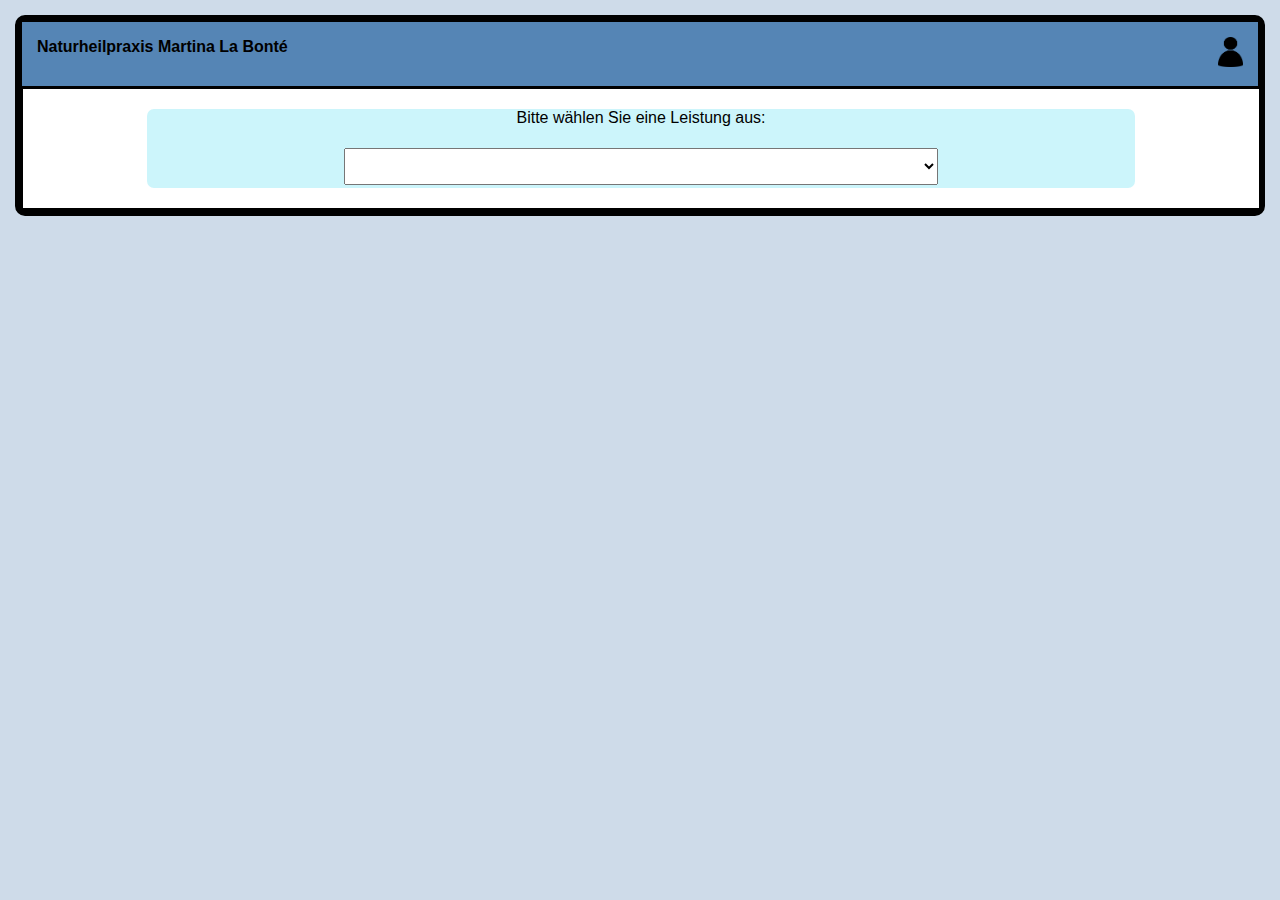
==== index.html @ 06d2e426 "Nachtrag" ====
<!DOCTYPE html>
<html>
    <header>
        <link href="./resources/css/styles.css" rel = "stylesheet">
        <script src="./resources/js/main.js" defer></script>
        <script src="./resources/js/requesting.js" defer></script>
        <script src="./resources/js/request_handler.js" defer></script>
        <script src="./resources/js/timemanagement.js" defer></script>
        <script src="./resources/js/termine.js" defer></script>
        <script src="resources/js/slotHandle.js" defer></script>
        <meta charset="UTF-8">
        <meta http-equiv="X-UA-Compatible" content="IE=edge">
        <meta name="viewport" content="width=device-width, initial-scale=1.0, maximum-scale=1, user-scalable=0">
        <title>Terminbuchung</title>
    </header>
    <head>
        <link rel="apple-touch-icon" sizes="180x180" href="/apple-touch-icon.png">
        <link rel="icon" type="image/png" sizes="32x32" href="/favicon-32x32.png">
        <link rel="icon" type="image/png" sizes="16x16" href="/favicon-16x16.png">
        <link rel="manifest" href="/site.webmanifest">
        <link rel="mask-icon" href="/safari-pinned-tab.svg" color="#5bbad5">
        <meta name="msapplication-TileColor" content="#da532c">
        <meta name="theme-color" content="#ffffff">
    </head>
    <body onload ="fetchTermine(setUp)">
    <div id="back">
        <div id="container">
            <div id="navbar">
                <div id="logo"><p style="margin-left:15px;font-weight: bold;">Naturheilpraxis Martina La Bonté</p></div>
                <div id="login"><a href="./server-side-php/login.php"><img style = "width:25px;height:30px;margin:15px;" src="./resources/images/person.png"></a></div>
            </div>
            <div id="maincontainer">
                <div id="calcontainer">
                    <div id="calnavbarselect">
                        <div id="calnav">
                            <div id="lbutton"></div>
                            <div id="weeksign"></div>
                            <div id="rbutton"></div>
                        </div>
                        <div id="leistungsformcontainer">
                            <form id="leistungsform" action="">
                                <label id ="selectLabel" for="chooseLeistung">Bitte wählen Sie eine Leistung aus:</label><br /><select name="" id="chooseLeistung"></select>
                            </form>
                        </div>
                    </div>
                    <div id="days">
                    </div>
                </div>
            </div>
        </div>
    </div>
    </body>
    <div id="modalBack">

    </div>
        <div id="bookingbox">
            <span id = "closeSpan"><button onclick="closeModal()">X</button></span>
            <h2>Terminbuchung</h2>
            <p id="zeitpunkt"></p>
            <form id="bform" method = "POST">
                Anrede:<br /><select name="anrede" id="anredeselect">
                    <option value="Herr">Herr</option>
                    <option value="Frau">Frau</option>
                    <option value="Dr.">Dr.</option>
                </select>
                Vorname:<br /><input type = "text" name="vorname" id ="vornameinput" pattern="\w*"><br />
                Nachname:<br /><input type="text" name = "nachname" id ="nachnameinput"><br />
                E-Mail-Adresse: <br /><input type="text" name = "mail" id ="mailinput"><br />
                Telefonnummer: <br /><input type="text" name = "phone" id ="phoneinput"><br />
                Leistung: <br /> <select name="leistung" id="leistungsselect">
                </select><br/>
                <input type="submit" name="submit" value = "Verbindlich buchen" id = "submitButton"><br/>
                <span id="feedback"></span><br />
             </form>
            </div>
</html>
---- resources/css/styles.css ----
*{
    font-family: 'Gill Sans', 'Gill Sans MT', Calibri, 'Trebuchet MS', sans-serif;
}
body{
    box-sizing: border-box;
    margin:0;
    inset: 0;
    background-color: rgb(206, 219, 233);
}
:root{
    --darkest-color:#5585b5;
    --dark-color:#3b8e9b;
    --light-color:#79c2d0;
    --lightest-color:#ccf5fb;
}
#back{
    display: flex;
    justify-content: center;
    align-items: center;
    padding: 15px;
}
#container{
    display: flex;
    flex-direction: column;
    border: 7px solid black;
    border-radius:10px;
    width: 100%;
    height: auto;
    background-color: white;
}
#navbar{
    display: flex;
    flex-direction: row;
    width: 100%;
    justify-content: end;
    background-color: var(--darkest-color);
}
#login{
    width: 50%;
    display: flex;
    justify-content: right;
}
#logo{
    width: 50%;
    justify-content: left;
}
#maincontainer{
    display: flex;
    flex-direction: row;
    height: auto;
    width: 100%;
    background-color: white;
    border: 1px solid black;
}
#sidebar{
    width: 200px;
    display: flex;
    flex-direction: column;
    background-color: var(--light-color);
    color: white;
    border: 1px solid black;
    flex-wrap:wrap;
}
hr{
    width: 80%;
    height: 0px;
    border: 1px solid var(--lightest-color);
}
.listItem{
    margin-left: 10px;
    text-decoration: none;
    color: white;
}
.listItem:hover{
    cursor: pointer;
    color: var(--darkest-color);
}

#currentItem{
    margin-left:10px;
    border-radius: 5px;
    height: 25px;
    width: 90%;
    display: flex;
    justify-content: left;
    background-color: white;
}
#currentItem a{
    margin: 2px;
    color: var(--darkest-color);
}
#calcontainer{
    width: 100%;
    height: auto;
    display: flex;
    flex-direction: column;
    justify-content: center;
    /*border: 3px solid red;*/
    padding: 0;
    inset: 0;
}
#calnav{
    width: 100%;
    height: auto;
    display: flex;
    border: 1px solid;
}
#lbutton{
    display: flex;
    width: 20%;
    justify-content: start;
}
#weeksign{
    display: flex;
    justify-content: center;
    align-items: center;
    width: 60%;
}
#rbutton{
    display: flex;
    width: 20%;
    justify-content: end;
}
#calnavbarselect{
    width: 100%;
    display: flex;
    flex-direction: column;
}
#leistungsformcontainer{
    width: 100%;
    display: flex;
    justify-content: center;
    align-items: center;
}
#leistungsform{
    width: 80%;
    display: flex;
    align-items: center;
    background-color: var(--lightest-color);
    border-radius: 7px;
}
#chooseLeistung{
    width: 60%;
    font-size: 30px;
    height: auto;
    margin: 3px;
}
/*@keyframes blink-animation{
    0%{
        background-color: #3b8e9b;
    }
    100%{
        background-color: #c6e8ed;
    }
}
#leistungsformcontainer:hover{
    animation: blink-animation 1s infinite;
}*/

#days{
    display: flex;
    flex-direction: row;
    width: 100%;
    height: 100%;
    background-color: var(--light-color);
}
.dayHeader{
    text-align: center;
    background-color: white;
}
.day{
    background-color: var(--lightest-color);
    border: 1px solid black;
    overflow: scroll;
}
.timeSlot{
    color: white;
    border: 2px solid white;
    display: flex;
    height: 30px;
    background-color: var(--dark-color);
    text-align: center;
    font-size: larger;
    align-items: center;
    justify-content: center;
    border-radius: 5px;
    box-shadow: #000;
}
.timeSlot:hover{
    background-color:#a1d8e0;
    cursor: pointer;
}
.invalidTimeSlot{
    color: white;
    border: 2px solid white;
    display: flex;
    height: 30px;
    background-color: gray;
    text-align: center;
    font-size: larger;
    align-items: center;
    justify-content: center;
    border-radius: 5px;
    box-shadow: #000;
    pointer-events: none;
}
/*--------------------loginPage------------------------*/

#loginbox, #bookingbox{
    width: 60%;
    height: auto;
    background-color: #7393B3;
    border: 3px solid black;
    border-radius: 15px;
    display: flex;
    flex-direction: column;
    justify-content: center;
    align-items: center;
}
#loginbox{
 font-size: 20px;
}
form{
    display: flex;
    flex-direction: column;
    margin: 20px;
    width: 80%;
}
#mailform input{
    font-size: 20px;
}
#mailform input{
    height: 25px;
}
/*----------------------------Modal Terminerstellung--------------------------*/
#bookingbox{
    position:absolute;
    z-index: 99;
    height: 90%;
    width: 60%;
    left: 20%;
    display: none;
    justify-content: flex-start;
    top: 50px;
    overflow-y: scroll;
    overflow-x: hidden;
}
#modalBack{
    display:none;
    position: absolute;
    z-index: 98;
    height: 98%;
    width: 97%;
    border-radius: 15px;
    background-color: rgb(0,0,0,0.7);
    inset: 2%;
}
#closeSpan{
    display: flex;
    justify-content: end;
    width: 96%;
    border-radius: 15px;
}
#bform{
    width: 80%;
    height: auto;
    font-size: 25px;
}
#feedback{
    font-size: 20px;
}
/*-------------------------------------Zeitmanagement-----------------------------------*/
#timecontainer{
    width: 100%;
    height: auto;
    background-color: var(--darkest-color);
    display: flex;
}
#setBusinessHours{
    width: 50%;
    background-color: var(--dark-color);
    border: 1px solid black;
    display: flex;
    flex-direction: column;
    align-items: center;
}
#makeReservation{
    width: 50%;
    height: auto;
    background-color: var(--light-color);
    border: 1px solid black;
    display: flex;
    flex-direction: column;
    align-items: center;
}
#makeReservationForm{
    width: 95%;
}
.dateContainer{
    width: 50%;
    display: flex;
    justify-content: right;
}
.dateInputs{
    width: auto;
    margin: 3px;
}
.lineContainer{
    width: 100%;
    display: flex;
}
.dateInputLabel{
    width: 50%;
    display: flex;
    justify-content: left;
}
.dayTimeInput{
    width: 100%;
    display: flex;
    align-items: center;
}
#timeTable{
    width: 95%;
    height: auto;
    border-radius: 8px;
    background-color: var(--light-color);
    box-shadow: 3px 2px var(--darkest-color);
}
th{
    text-align: left;
}
#timeTable td{
    background-color: var(--lightest-color);
    border-radius: 8px;
}
.tableInput{
    margin: 3px;
}
#updateBusinessHours, #blockDateSubmit{
    width: 95%;
    margin: 5px;
    text-align: center;
}
.invalidInput{
    border:2px solid red;
    margin: 3px;
}
input:invalid{
    border:2px solid red;
}
span{
    font-size:10px;
    padding: 3px;
}
form:invalid > button{
    background-color: #3b8e9b;
}
#feedbackBusinessHours{
    display: none;
    background-color: var(--lightest-color);
    border-radius: 5px;
}
/*------------------------------Leistungen Styles-------------------------------*/
#leistungsContainer, #kundenContainer, #terminContainer{
    width: 100%;
    display: flex;
    align-items: start;
    justify-content: center;
}
#leistungsTabelle, #kundenTabelle, #terminTabelle{
    width: 96%;
    border: 1px solid black;
    margin: 15px;
}
#leistungsTabelle th{
    border: 1px solid black;
}

/*-------------------------------------Kunden display styles----------------------------------*/
#kundenContainer{
    flex-direction: column;
    justify-content: start;
    align-items: start;
}
.kundeContainer{
    display: flex;
    width: 100%;
    justify-content: space-between;
}
.infoBubble{
    margin: 5px;
    background-color: var(--lightest-color);
    border-radius: 3px;
    border:solid 3px var(--dark-color);
    width: 11%;
    box-shadow: inset 0 0 10px var(--darkest-color);
    text-align: center;
    overflow-wrap: break-word;
}
 /*-------------------------------------Termine display styles----------------------------------*/
 #terminContainer{
    width: 100%;
    display: flex;
    flex-direction: column;
    justify-content: center;
    align-items: center;
    overflow-y: scroll;
    overflow-x: hidden;
 }
 .terminkunde, .terminkundePASSED{
    display: flex;
    background-color: var(--lightest-color);
    width: 90%;
    justify-content: flex-start;
    margin: 10px;
    border-radius: 8px;
    box-shadow: 5px 5px 5px var(--dark-color);
 }
 .terminDisplay, .kundenDisplay, .kundenDisplayPASSED, .terminDisplayPASSED{
    margin: 5px;
    border-radius: 5px;
    width: 35%;
 }
 .terminDisplay{
    background-color: var(--light-color);
 }
 .kundenDisplay{
    background-color: var(--dark-color);
 }
 .kundenDisplay p, .terminDisplay p, .kundenDisplayPASSED p, .terminDisplayPASSED p{
   margin-left: 15px;
 }
 .kundenDisplay h2, .terminDisplay h2, .kundenDisplayPASSED h2, .terminDisplayPASSED h2{
    margin-left: 15px;
    color: white;
  }
 .kundenDisplay a, .terminDisplay a, .kundenDisplayPASSED a, .terminDisplayPASSED a{
    margin-left: 15px;
    text-decoration: none;
  }
  .kundenDisplay a:hover, .terminDisplay a:hover, .kundenDisplayPASSED a:hover, .terminDisplayPASSED a:hover{
    cursor: pointer;
    color: white;
  }
  .terminDisplayPASSED{
    background-color: rgb(0,0,0,0.4);
    }
    .kundenDisplayPASSED{
        background-color: rgb(0,0,0,0.5);
    }
    .terminkundePASSED{
        background-color: rgb(0,0,0,0.3);
    }
  .modBox{
    height: 100%;
    width: 25%;
    display: flex;
    flex-direction: column;
    justify-content: space-evenly;
    align-items: center;
  }
  .modBox button{
    width: 95%;
    height: 30px;
    border-radius: 8px;
    border: 3px solid white;
    background-color: var(--dark-color);
    color: white;
    font-size: 14px;
  }
  .modBox button:hover{
    background-color: #82c9d4;
    cursor: pointer;
    transition: all ease-out 0.5s;
  }
  /*--------------Termin Modal-------------------*/
 #terminModalBack{
    width: 100%;
    height: 100%;
    background-color: rgb(0,0,0,0.7);
    top: 0px;
    left: 0px;
    position: fixed;
    display:none;
 }
 #terminModal{
    background-color: #fff;
    position: absolute;
    top: 50%;
    left: 50%;
    transform: translate(-50%, -50%);
    padding: 20px;
    border: 1px solid #000;
    box-shadow: 0 0 10px rgba(0, 0, 0, 0.5);
    display: none;
    flex-direction: column;
    align-items: center;
    color: red;
    border-radius: 5px;
 }
 .modalButton{
    width: 90%;
    font-size: 15px;
    cursor: pointer;
 }
 #termineDeleteButton{
    background-color: rgb(0,0,0,0.05);
    border:red solid;
    border-radius: 3px;
 }
 #termineDeleteButton:hover{
    background-color: rgb(0,0,0,0.1);
    color: red;
 }
 #termineCloseButton{
    background-color: var(--light-color);
    border: none;
    border-radius: 3px;
 }
 #termineCloseButton:hover{
    color: white;
 }
/*----------------------------------------------------------------------------------------------------------------------------------------
----------------------------------------------------------------------------------------------------------------------------------------
---------------------------------------------------------------Mobile Styling----------------------------------------------------------
----------------------------------------------------------------------------------------------------------------------------------------
----------------------------------------------------------------------------------------------------------------------------------------*/
/* Styles for tablets in landscape mode */
@media screen and (min-width: 768px) and (max-width: 1024px) {
    /* Your tablet-specific styles here */
    
  }
/* Styles for smartphones */
@media screen and (max-width: 767px) {
    /* Your smartphone-specific styles here */
    /*--------------------------admin_index.html etc---------------------*/
    /*------------------sidebar -> topbar---------------------------*/
    #maincontainer{
        flex-direction: column;
    }
    #sidebar{
        display: flex;
        flex-direction: row;
        width: 100%;
        height: auto;
        align-items: center;
        justify-content: space-between;
        border: 0px;
    }
    #currentItem{
        margin-left: 0px;
        width: auto;
        display: flex;
        justify-content: center;
        box-shadow: 0 10px 6px -6px var(--darkest-color);
    }
    #currentItem a{
        font-size: 18px;
        font-weight: bold;
    }
    .listItem{
        font-size: 15px;
    }
    .sidebarIcon{
        width: 40px;
        height: 40px;
        margin: 10px;
    }
    .sidebarIcon:hover{
        transform: rotate(20deg);
        transition: ease-in 300ms;
    }
    
    /*----------------Calendar------------------*/
    .timeSlot{
        border: 3px solid white;
        height: 45px;
        width: 96%;
        text-align: center;
        font-size: larger;
        align-items: center;
        justify-content: center;
        border-radius: 5px;
        box-shadow: #000;
        margin: 1px;
    }
    /*------------------booking modal-----------------*/
    #modalBack{
        width: 100%;
        height: 100%;
        top: 0;
        left: 0;
    }
    #bookingbox{
        left: 10%;
        width: 80%;
        height: 80%;
    }
    #bform{
        font-size: 20px;
    }
    #bform input, #bform select{
        font-size: 20px;
    }
    #bformMobile{
        width: 100%;
        display: flex;
        flex-direction: column;
        align-items: center;
        font-size: 20px;
    }
    #bformMobile input, #bformMobile select, #bformMobile button{
        width: 90%;
        height: 22px;
        font-size: 20px;
    }
    #bformMobile span{
        font-size: 20px;
    }
    #backButtonMobile{
        display: none;
    }
    /*--------------------time management------------------*/
    #timecontainer{
        flex-direction: column;
    }
    #timecontainer div{
        width: 100%;
        font-size: 20px;
    }
    #timeTable input, #updateBusinessHours, #feedbackBusinessHours{
        font-size: 16px;
    }
    #makeReservationForm input, #blockDateSubmits, #feedbackBlockTermin{
        font-size: 16px;
    }
    /*------------------------------Termine ----------------------------------------------*/
    .terminkunde, .terminkundePASSED{
        flex-direction: column;
        align-items: center;
    }
    .kundenDisplay, .terminDisplay, .modBox, .kundenDisplayPASSED, .terminDisplayPASSED{
        width: 95%;
    }
    .modBox button{
        margin: 10px;
    }
    .terminDisplayPASSED{
        background-color: rgb(0,0,0,0.5);
    }
    .kundenDisplayPASSED{
        background-color: rgb(0,0,0,0.7);
    }
    .terminkundePASSED{
        background-color: rgb(0,0,0,0.3);
    }
    /*--------------------------------Kunden------------------------------------------------*/
    #kundenContainer{
        align-items: center;
    }
    .kundeContainer{
        display: flex;
        flex-direction: column;
        border: 3px solid var(--dark-color);
        margin:5px;
        border-radius: 5px;
        width: 90%;
        box-shadow: 0 8px 6px -6px var(--darkest-color);
    }
    .subRow{
        display: flex;
        justify-content: space-evenly;
    }
    .infoBubble{
        width: 30%;
        height: 25%;
        overflow-wrap: break-word;
        overflow-y: scroll;
    }
  }
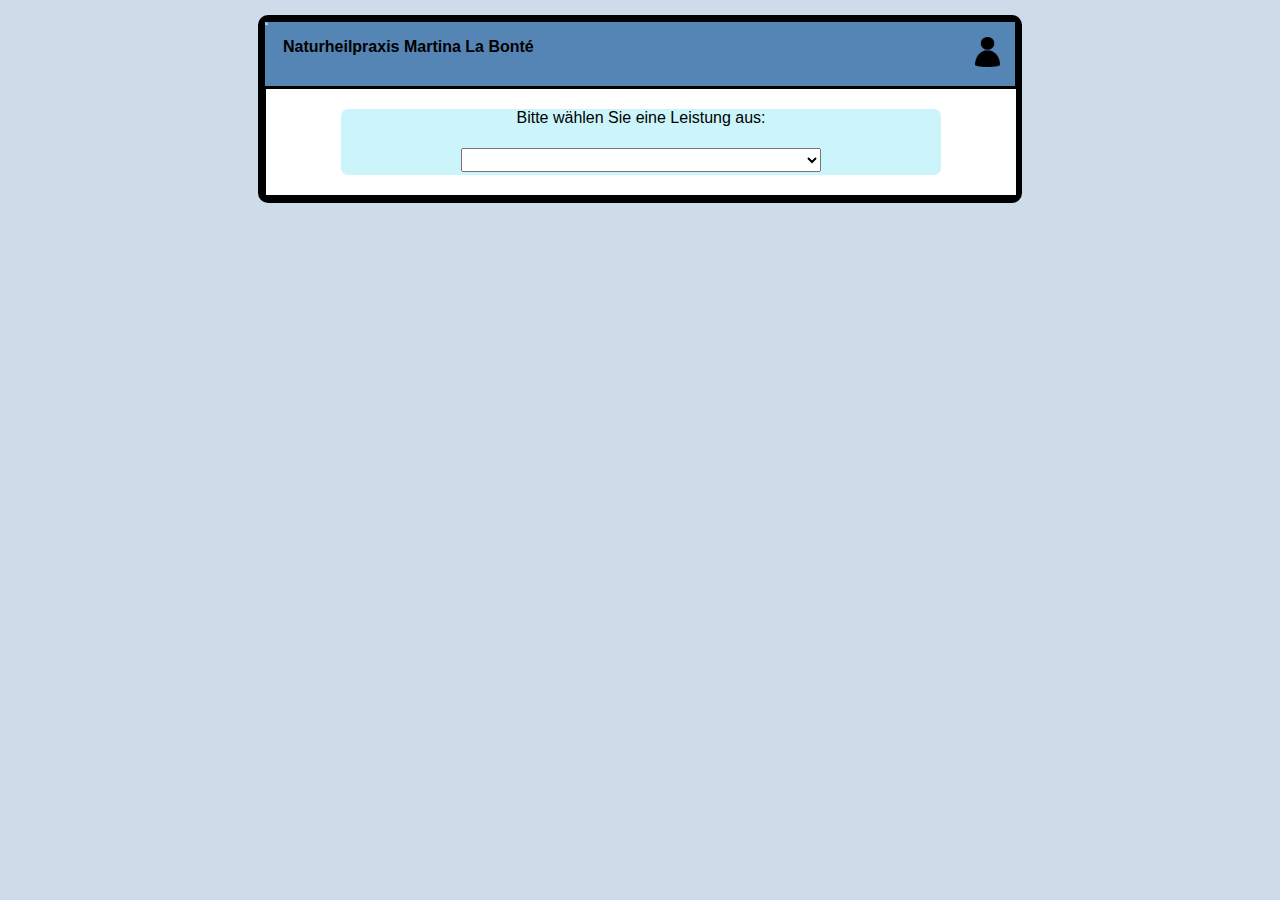
==== commit f9cfda54: "Final styling changes before final testing" ====
--- a/index.html
+++ b/index.html
@@ -26,6 +26,7 @@
     <div id="back">
         <div id="container">
             <div id="navbar">
+                <img id="favicon" src="./resources/images/favicon.png" width="3rem" height="3rem"></img>
                 <div id="logo"><p style="margin-left:15px;font-weight: bold;">Naturheilpraxis Martina La Bonté</p></div>
                 <div id="login"><a href="./server-side-php/login.php"><img style = "width:25px;height:30px;margin:15px;" src="./resources/images/person.png"></a></div>
             </div>
--- a/resources/css/styles.css
+++ b/resources/css/styles.css
@@ -6,6 +6,10 @@
     margin:0;
     inset: 0;
     background-color: rgb(206, 219, 233);
+    height: auto;
+    min-height: 100vh;
+    background-image: url("./resources/images/favicon.png");
+    background-size:cover;
 }
 :root{
     --darkest-color:#5585b5;
@@ -25,6 +29,7 @@
     border: 7px solid black;
     border-radius:10px;
     width: 100%;
+    max-width: 750px;
     height: auto;
     background-color: white;
 }
@@ -141,8 +146,13 @@
 }
 #chooseLeistung{
     width: 60%;
-    font-size: 30px;
-    height: auto;
+    font-size: 18px;
+    height: auto;
+    margin: 3px;
+}
+#aktualisierenButton{
+    width: 60%;
+    font-size: 18px;
     margin: 3px;
 }
 /*@keyframes blink-animation{
@@ -264,10 +274,20 @@
 #bform{
     width: 80%;
     height: auto;
-    font-size: 25px;
+    font-size: 18px;
+}
+#bform input{
+    font-size: 18px;
 }
 #feedback{
     font-size: 20px;
+}
+.pastTenWeeks{
+    background-color: var(--light-color);
+    font-size: 18px;
+    text-align: center;
+    width: 100%;
+    height: 30px;
 }
 /*-------------------------------------Zeitmanagement-----------------------------------*/
 #timecontainer{
@@ -386,16 +406,47 @@
     display: flex;
     width: 100%;
     justify-content: space-between;
+    align-items: center;
 }
 .infoBubble{
     margin: 5px;
     background-color: var(--lightest-color);
     border-radius: 3px;
-    border:solid 3px var(--dark-color);
-    width: 11%;
-    box-shadow: inset 0 0 10px var(--darkest-color);
+    /*border:solid 2px var(--dark-color);*/
+    box-shadow: 0px 2px 3px 0px var(--darkest-color);
+    width: 14%;
     text-align: center;
     overflow-wrap: break-word;
+    font-size: 20px;
+    height: 100px;
+}
+.terminBox{
+    margin: 5px;
+    background-color: var(--lightest-color);
+    border-radius: 3px;
+    /*border:solid 2px var(--dark-color);*/
+    box-shadow: 0px 2px 3px 0px var(--darkest-color);
+    width: 25%;
+    text-align: left;
+    overflow-wrap: break-word;
+    font-size: 18px;
+    height: 100px;
+    overflow-y: scroll;
+}
+.deleteButton{
+    width: 100px;
+    height: 100px;
+    border-radius: 5px;
+    border: 0px;
+    background-color: lightcoral;
+    box-shadow: 0px 2px 5px 0px rgba(0,0,0,0.3);
+    right: 5px;
+    font-size:18px;
+}
+.deleteButton:hover{
+   background-color: rgb(155, 56, 56);
+   cursor: pointer;
+   color:white;
 }
  /*-------------------------------------Termine display styles----------------------------------*/
  #terminContainer{
@@ -412,6 +463,7 @@
     background-color: var(--lightest-color);
     width: 90%;
     justify-content: flex-start;
+    align-items: center;
     margin: 10px;
     border-radius: 8px;
     box-shadow: 5px 5px 5px var(--dark-color);
@@ -420,6 +472,8 @@
     margin: 5px;
     border-radius: 5px;
     width: 35%;
+    height: 96%;
+    overflow-wrap: break-word;
  }
  .terminDisplay{
     background-color: var(--light-color);
@@ -451,28 +505,7 @@
     .terminkundePASSED{
         background-color: rgb(0,0,0,0.3);
     }
-  .modBox{
-    height: 100%;
-    width: 25%;
-    display: flex;
-    flex-direction: column;
-    justify-content: space-evenly;
-    align-items: center;
-  }
-  .modBox button{
-    width: 95%;
-    height: 30px;
-    border-radius: 8px;
-    border: 3px solid white;
-    background-color: var(--dark-color);
-    color: white;
-    font-size: 14px;
-  }
-  .modBox button:hover{
-    background-color: #82c9d4;
-    cursor: pointer;
-    transition: all ease-out 0.5s;
-  }
+
   /*--------------Termin Modal-------------------*/
  #terminModalBack{
     width: 100%;
@@ -562,12 +595,12 @@
         font-size: 15px;
     }
     .sidebarIcon{
-        width: 40px;
-        height: 40px;
+        width: 25px;
+        height: 25px;
         margin: 10px;
     }
     .sidebarIcon:hover{
-        transform: rotate(20deg);
+        transform: rotate(15deg);
         transition: ease-in 300ms;
     }
     
@@ -667,16 +700,18 @@
         width: 90%;
         box-shadow: 0 8px 6px -6px var(--darkest-color);
     }
-    .subRow{
-        display: flex;
-        justify-content: space-evenly;
-    }
-    .infoBubble{
-        width: 30%;
+    .infoBubble, .terminBox{
+        width: 95%;
         height: 25%;
         overflow-wrap: break-word;
         overflow-y: scroll;
     }
+    .deleteButton{
+        width: 95%;
+        height: 80px;
+        margin: 5px;
+        font-size: 18px;
+    }
   }
  
     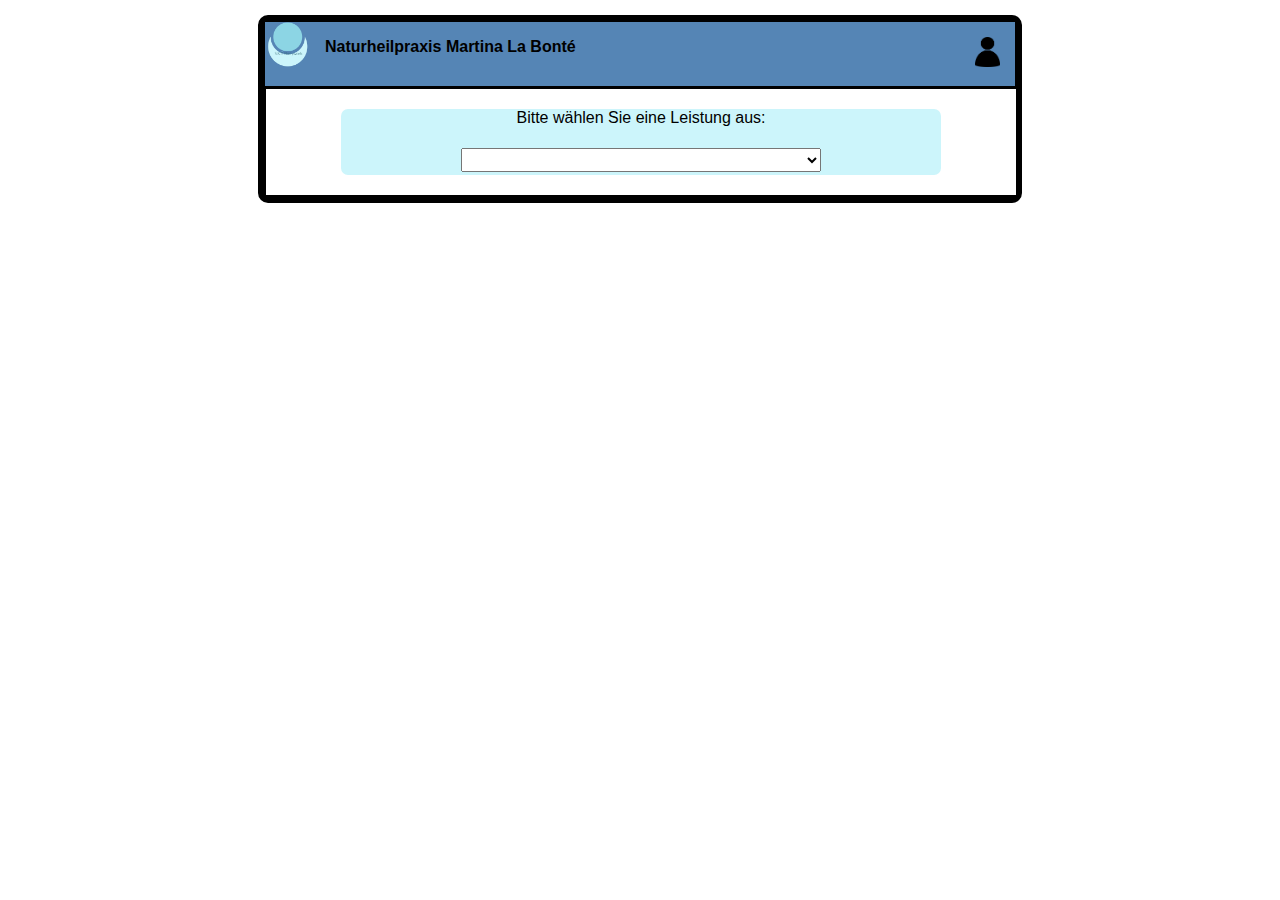
==== commit 51fd2254: "Korrektur" ====
--- a/index.html
+++ b/index.html
@@ -26,7 +26,7 @@
     <div id="back">
         <div id="container">
             <div id="navbar">
-                <img id="favicon" src="./resources/images/favicon.png" width="3rem" height="3rem"></img>
+                <img id="favicon" src="./resources/images/favicon.png" width="45px" height="45px"></img>
                 <div id="logo"><p style="margin-left:15px;font-weight: bold;">Naturheilpraxis Martina La Bonté</p></div>
                 <div id="login"><a href="./server-side-php/login.php"><img style = "width:25px;height:30px;margin:15px;" src="./resources/images/person.png"></a></div>
             </div>
--- a/resources/css/styles.css
+++ b/resources/css/styles.css
@@ -5,7 +5,6 @@
     box-sizing: border-box;
     margin:0;
     inset: 0;
-    background-color: rgb(206, 219, 233);
     height: auto;
     min-height: 100vh;
     background-image: url("./resources/images/favicon.png");
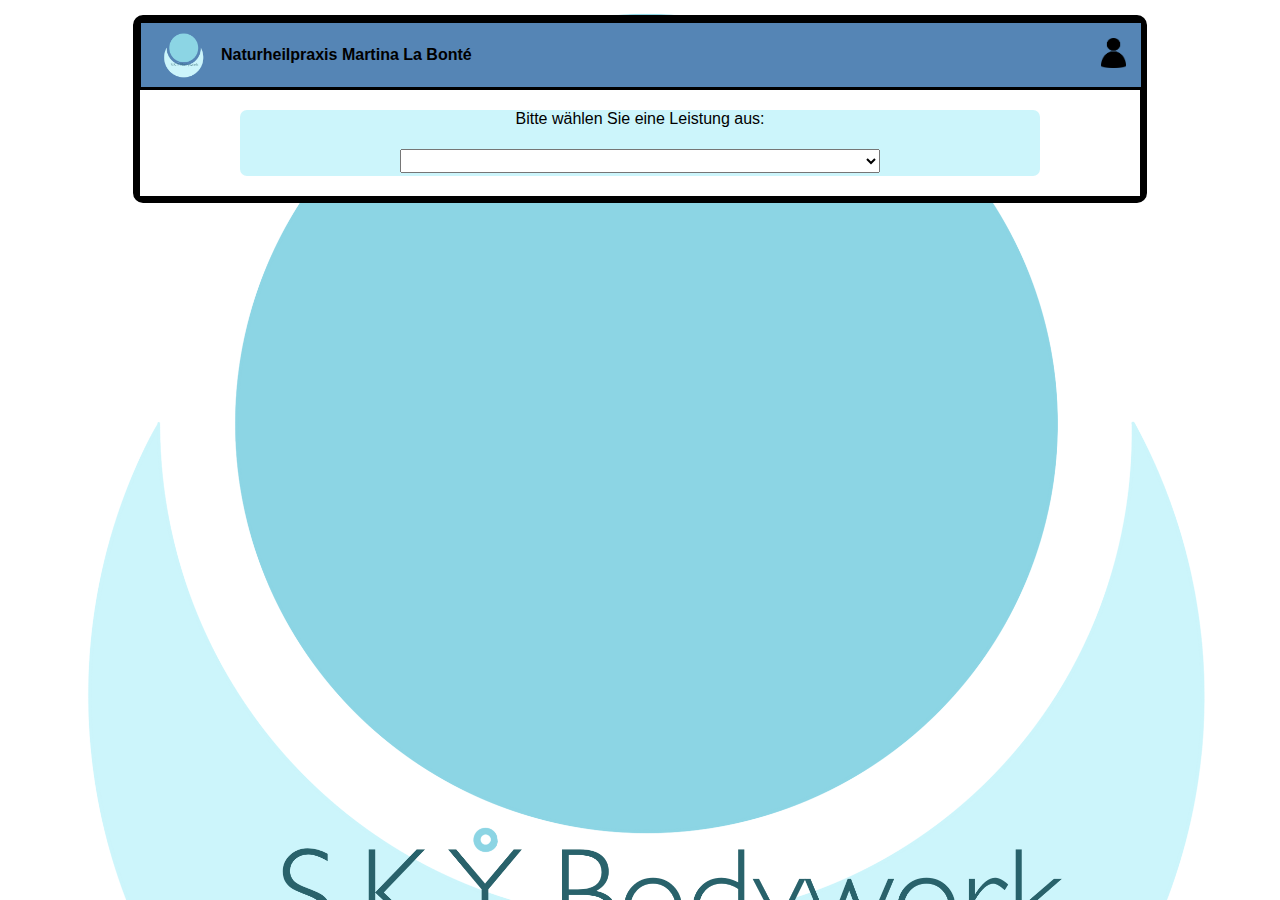
==== commit 1fa2bea2: "Nachtrag" ====
--- a/index.html
+++ b/index.html
@@ -64,7 +64,7 @@
                     <option value="Frau">Frau</option>
                     <option value="Dr.">Dr.</option>
                 </select>
-                Vorname:<br /><input type = "text" name="vorname" id ="vornameinput" pattern="\w*"><br />
+                Vorname:<br /><input type = "text" name="vorname" id ="vornameinput"><br />
                 Nachname:<br /><input type="text" name = "nachname" id ="nachnameinput"><br />
                 E-Mail-Adresse: <br /><input type="text" name = "mail" id ="mailinput"><br />
                 Telefonnummer: <br /><input type="text" name = "phone" id ="phoneinput"><br />
--- a/resources/css/styles.css
+++ b/resources/css/styles.css
@@ -7,7 +7,7 @@
     inset: 0;
     height: auto;
     min-height: 100vh;
-    background-image: url("./resources/images/favicon.png");
+    background-image: url("../images/favicon.png");
     background-size:cover;
 }
 :root{
@@ -28,7 +28,7 @@
     border: 7px solid black;
     border-radius:10px;
     width: 100%;
-    max-width: 750px;
+    max-width: 1000px;
     height: auto;
     background-color: white;
 }
@@ -37,7 +37,12 @@
     flex-direction: row;
     width: 100%;
     justify-content: end;
+    align-items: center;
     background-color: var(--darkest-color);
+    border: 1px solid black;
+}
+#favicon{
+    margin-left: 20px;
 }
 #login{
     width: 50%;
@@ -54,7 +59,6 @@
     height: auto;
     width: 100%;
     background-color: white;
-    border: 1px solid black;
 }
 #sidebar{
     width: 200px;
@@ -99,7 +103,6 @@
     display: flex;
     flex-direction: column;
     justify-content: center;
-    /*border: 3px solid red;*/
     padding: 0;
     inset: 0;
 }
@@ -154,18 +157,6 @@
     font-size: 18px;
     margin: 3px;
 }
-/*@keyframes blink-animation{
-    0%{
-        background-color: #3b8e9b;
-    }
-    100%{
-        background-color: #c6e8ed;
-    }
-}
-#leistungsformcontainer:hover{
-    animation: blink-animation 1s infinite;
-}*/
-
 #days{
     display: flex;
     flex-direction: row;
@@ -180,7 +171,6 @@
 .day{
     background-color: var(--lightest-color);
     border: 1px solid black;
-    overflow: scroll;
 }
 .timeSlot{
     color: white;
@@ -217,7 +207,9 @@
 
 #loginbox, #bookingbox{
     width: 60%;
-    height: auto;
+    max-width: 600px;
+    height: auto;
+    max-height: 1000px;
     background-color: #7393B3;
     border: 3px solid black;
     border-radius: 15px;
@@ -245,24 +237,19 @@
 #bookingbox{
     position:absolute;
     z-index: 99;
-    height: 90%;
-    width: 60%;
-    left: 20%;
     display: none;
     justify-content: flex-start;
     top: 50px;
-    overflow-y: scroll;
-    overflow-x: hidden;
 }
 #modalBack{
     display:none;
     position: absolute;
     z-index: 98;
-    height: 98%;
-    width: 97%;
-    border-radius: 15px;
+    height:auto;
+    min-height: 100vh;
+    width: 100%;
     background-color: rgb(0,0,0,0.7);
-    inset: 2%;
+    inset: 0;
 }
 #closeSpan{
     display: flex;
@@ -703,7 +690,6 @@
         width: 95%;
         height: 25%;
         overflow-wrap: break-word;
-        overflow-y: scroll;
     }
     .deleteButton{
         width: 95%;
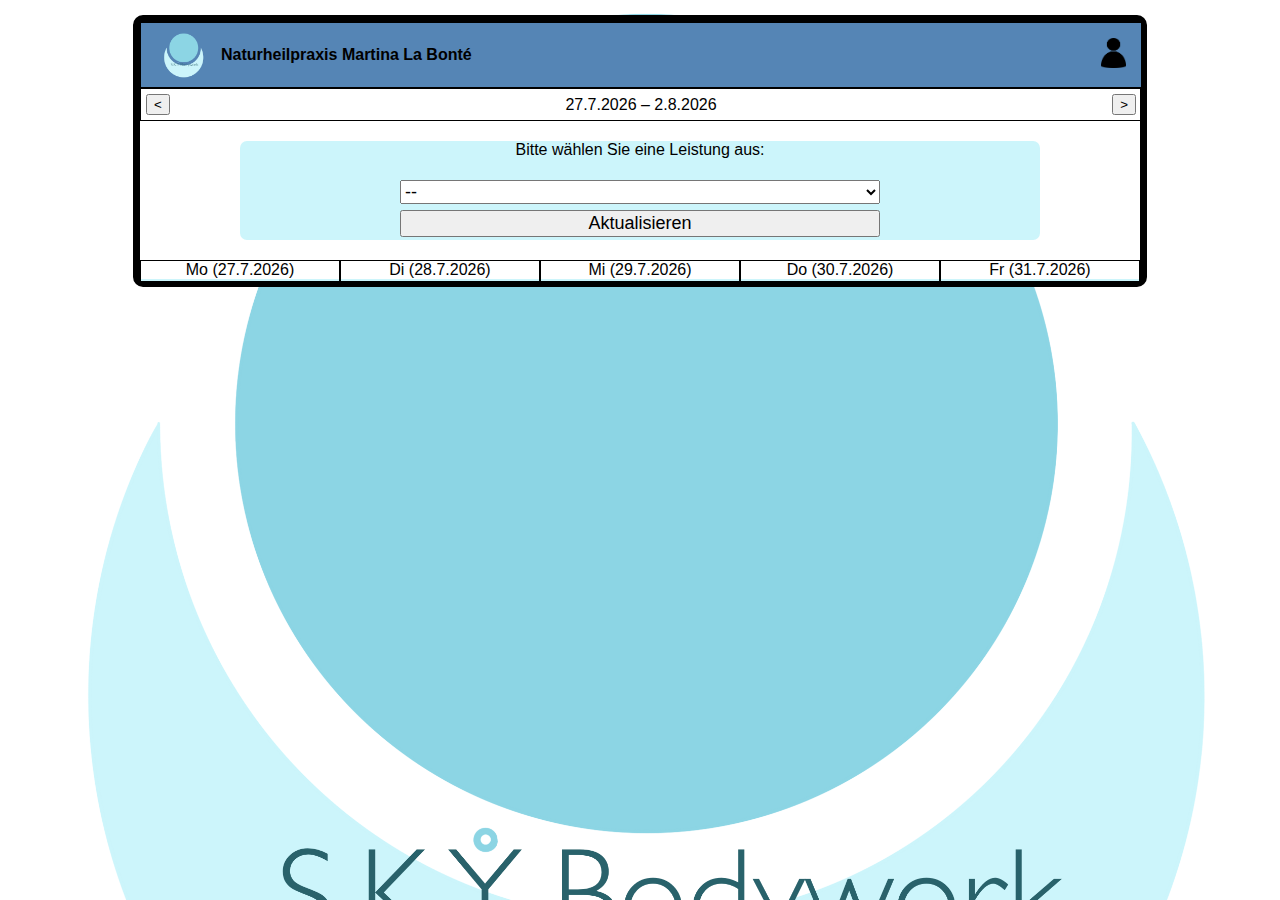
==== commit e277b61f: "Nachtrag" ====
--- a/index.html
+++ b/index.html
@@ -22,7 +22,7 @@
         <meta name="msapplication-TileColor" content="#da532c">
         <meta name="theme-color" content="#ffffff">
     </head>
-    <body onload ="fetchTermine(setUp)">
+    <body onload ="setUp()">
     <div id="back">
         <div id="container">
             <div id="navbar">
--- a/resources/css/styles.css
+++ b/resources/css/styles.css
@@ -268,12 +268,15 @@
 #feedback{
     font-size: 20px;
 }
-.pastTenWeeks{
+.pastTenWeeks, .ferien-span-message{
     background-color: var(--light-color);
     font-size: 18px;
     text-align: center;
     width: 100%;
-    height: 30px;
+    height:60px;
+}
+.pastTenWeeks > p, .ferien-span-message> p{
+    margin: 5px;
 }
 /*-------------------------------------Zeitmanagement-----------------------------------*/
 #timecontainer{
@@ -283,7 +286,7 @@
     display: flex;
 }
 #setBusinessHours{
-    width: 50%;
+    width: 33%;
     background-color: var(--dark-color);
     border: 1px solid black;
     display: flex;
@@ -291,7 +294,7 @@
     align-items: center;
 }
 #makeReservation{
-    width: 50%;
+    width: 33%;
     height: auto;
     background-color: var(--light-color);
     border: 1px solid black;
@@ -365,6 +368,41 @@
     display: none;
     background-color: var(--lightest-color);
     border-radius: 5px;
+}
+.time-container-big{
+    display: flex;
+}
+.ferien-zeiten-container{
+    width: 33%;
+    height: 100%;
+    display: flex;
+    flex-direction: column;
+    align-items: center;
+    justify-content: center;
+    border: 1px solid black;
+}
+#ferien-zeiten-display{
+    width: 100%;
+    height: 50%;
+    background-color: white;
+    overflow-y:scroll;
+}
+.ferien-zeit-div{
+    display: flex;
+    justify-content: space-between;
+    border-top: 2px solid var(--lightest-color);
+    height: 2rem;
+    background-color: #7393B3;
+    align-items: center;
+}
+.ferien-zeit-div >*{
+    margin: 5px;
+    color: white;
+}
+.fz-delete-button{
+    background-color: red;
+    border: none;
+    border-radius: 100%;
 }
 /*------------------------------Leistungen Styles-------------------------------*/
 #leistungsContainer, #kundenContainer, #terminContainer{
@@ -647,6 +685,12 @@
         width: 100%;
         font-size: 20px;
     }
+    #ferien-zeiten-form{
+        width: 100%;
+        display: flex;
+        flex-direction: column;
+        align-items: center;
+    }
     #timeTable input, #updateBusinessHours, #feedbackBusinessHours{
         font-size: 16px;
     }
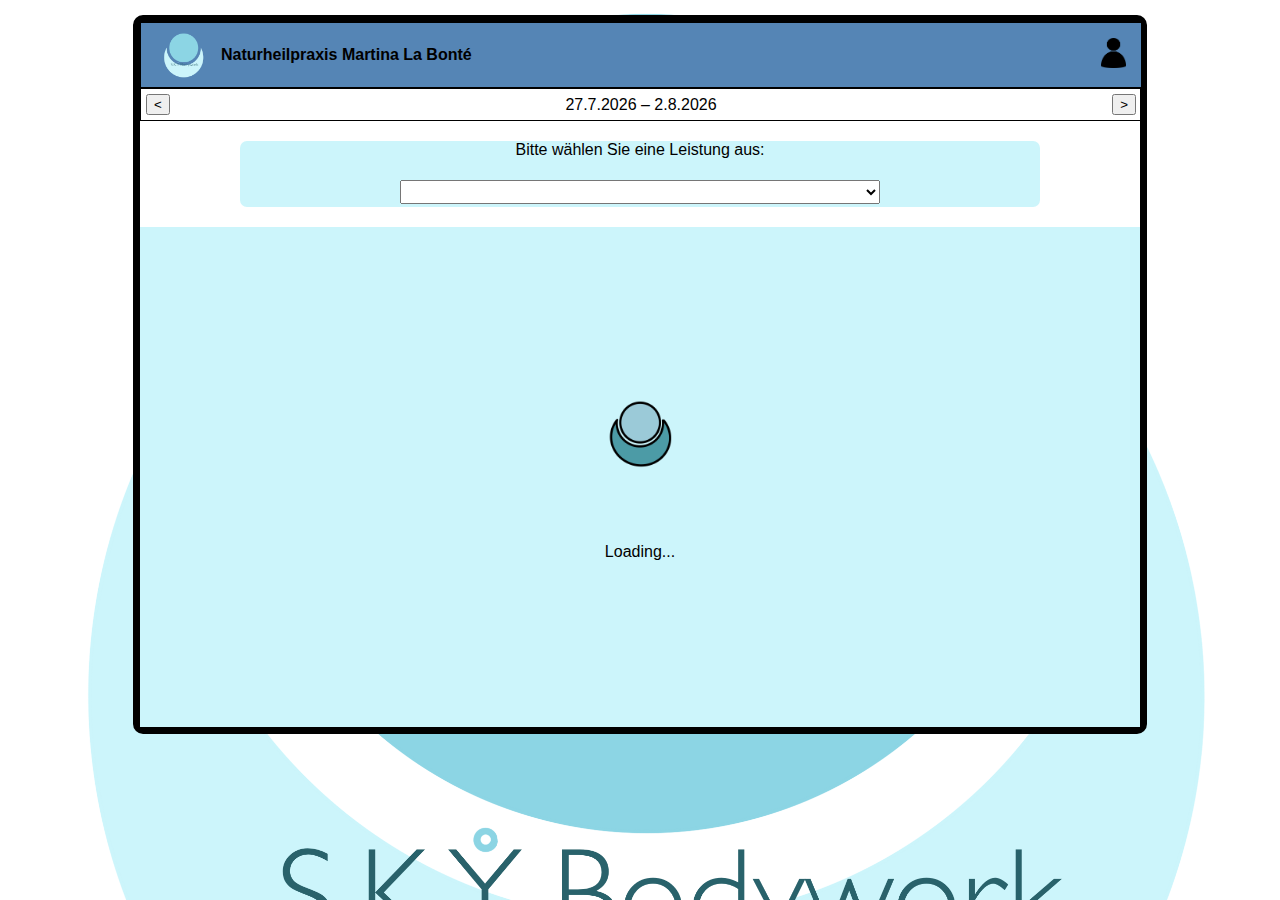
==== commit 95396c0f: "modified booking and added option "keine Angabe" for anrede" ====
--- a/index.html
+++ b/index.html
@@ -63,6 +63,7 @@
                     <option value="Herr">Herr</option>
                     <option value="Frau">Frau</option>
                     <option value="Dr.">Dr.</option>
+                    <option value="">Keine Angabe</option>
                 </select>
                 Vorname:<br /><input type = "text" name="vorname" id ="vornameinput"><br />
                 Nachname:<br /><input type="text" name = "nachname" id ="nachnameinput"><br />
--- a/resources/css/styles.css
+++ b/resources/css/styles.css
@@ -203,6 +203,17 @@
     box-shadow: #000;
     pointer-events: none;
 }
+.loading-animation-index{
+    width: 100px;
+    height: 100px;
+    animation: spin 1s linear infinite;
+    margin-bottom: 50px;
+}
+@keyframes spin {
+    0% { transform: scale(1,1); }
+    50%{ transform: scale(1.5,1.5);}
+    100% { transform: scale(1,1); }
+  }
 /*--------------------loginPage------------------------*/
 
 #loginbox, #bookingbox{
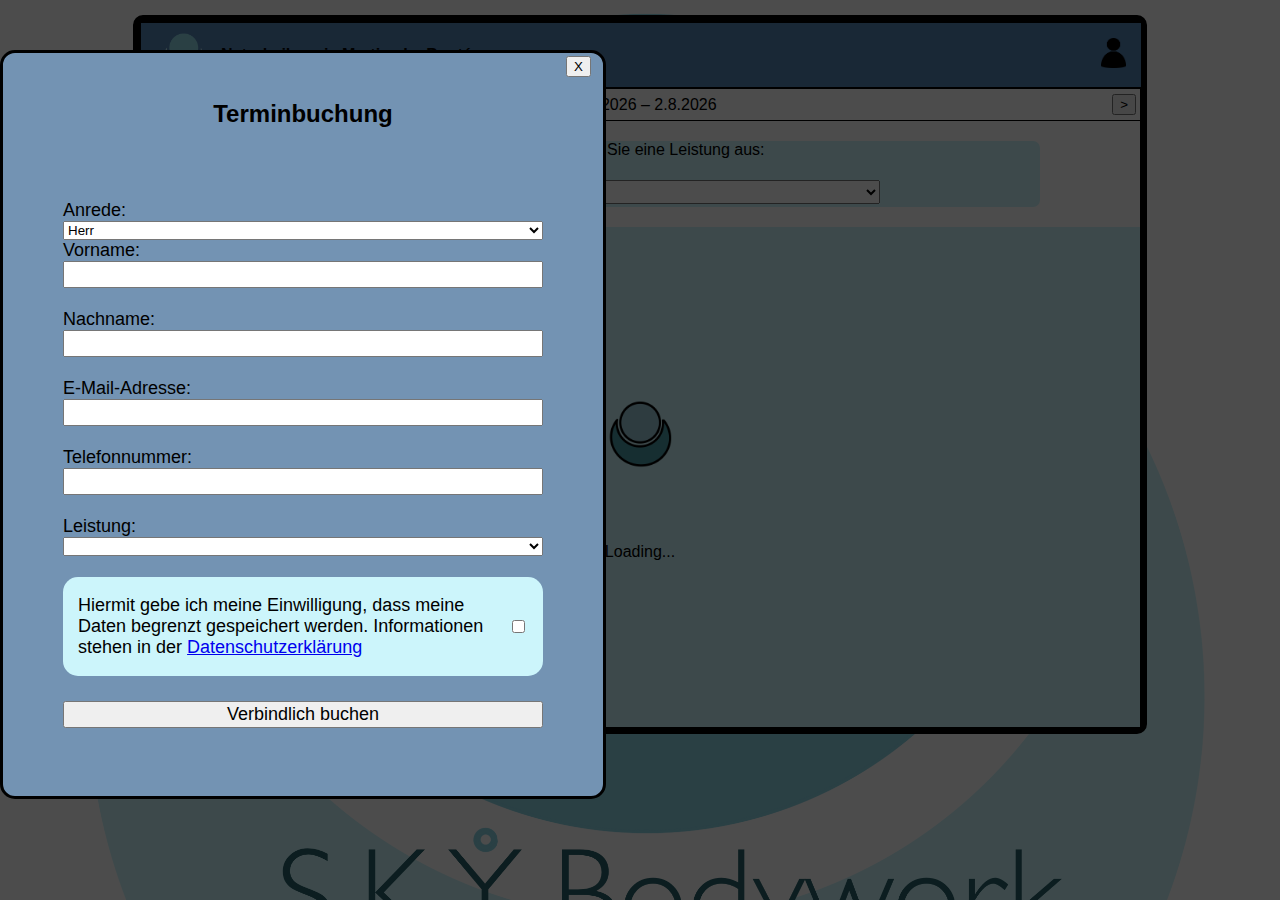
==== commit b8d3a72f: "Added Datenschutz" ====
--- a/index.html
+++ b/index.html
@@ -8,6 +8,7 @@
         <script src="./resources/js/timemanagement.js" defer></script>
         <script src="./resources/js/termine.js" defer></script>
         <script src="resources/js/slotHandle.js" defer></script>
+        <script type="module" src="resources/js/notis.js" defer></script>
         <meta charset="UTF-8">
         <meta http-equiv="X-UA-Compatible" content="IE=edge">
         <meta name="viewport" content="width=device-width, initial-scale=1.0, maximum-scale=1, user-scalable=0">
@@ -71,6 +72,11 @@
                 Telefonnummer: <br /><input type="text" name = "phone" id ="phoneinput"><br />
                 Leistung: <br /> <select name="leistung" id="leistungsselect">
                 </select><br/>
+                <div id="datenschutz-info">
+                    <p>Hiermit gebe ich meine Einwilligung, dass meine Daten begrenzt gespeichert werden. 
+                        Informationen stehen in der <a href="./dse.html">Datenschutzerklärung</a></p>
+                    <input type="checkbox" name="datenschutz-checkbox" id="datenschutz-checkbox">
+                </div>
                 <input type="submit" name="submit" value = "Verbindlich buchen" id = "submitButton"><br/>
                 <span id="feedback"></span><br />
              </form>
--- a/resources/css/styles.css
+++ b/resources/css/styles.css
@@ -244,16 +244,28 @@
 #mailform input{
     height: 25px;
 }
+#datenschutz-info{
+    width: 100%;
+    border-radius: 15px;
+    background-color: var(--lightest-color);
+    display: flex;
+    align-items: center;
+    justify-content: center;
+    padding-left: 15px;
+    padding-right: 15px;
+    box-sizing: border-box;
+    margin-bottom: 25px;
+}
 /*----------------------------Modal Terminerstellung--------------------------*/
 #bookingbox{
     position:absolute;
     z-index: 99;
-    display: none;
+    display: flex;
     justify-content: flex-start;
     top: 50px;
 }
 #modalBack{
-    display:none;
+    display:flex;
     position: absolute;
     z-index: 98;
     height:auto;
@@ -588,6 +600,25 @@
  #termineCloseButton:hover{
     color: white;
  }
+
+/*----------------------------DATENSCHUTZ---------------------------*/
+#back-blob{
+    position: fixed;
+    left: calc(100vw - 120px);
+    top: calc(100vh - 120px);
+    width: 100px;
+    height: 100px;
+    border-radius: 50%;
+    background-color: var(--darkest-color);
+    box-shadow: 5px 5px 15px 5px rgba(0,0,0,0.4);
+    color: var(--lightest-color);
+    display: flex;
+    justify-content: center;
+    align-items: center;
+}
+#back-blob-link:hover{
+    background-color: #173757;
+}
 /*----------------------------------------------------------------------------------------------------------------------------------------
 ----------------------------------------------------------------------------------------------------------------------------------------
 ---------------------------------------------------------------Mobile Styling----------------------------------------------------------
